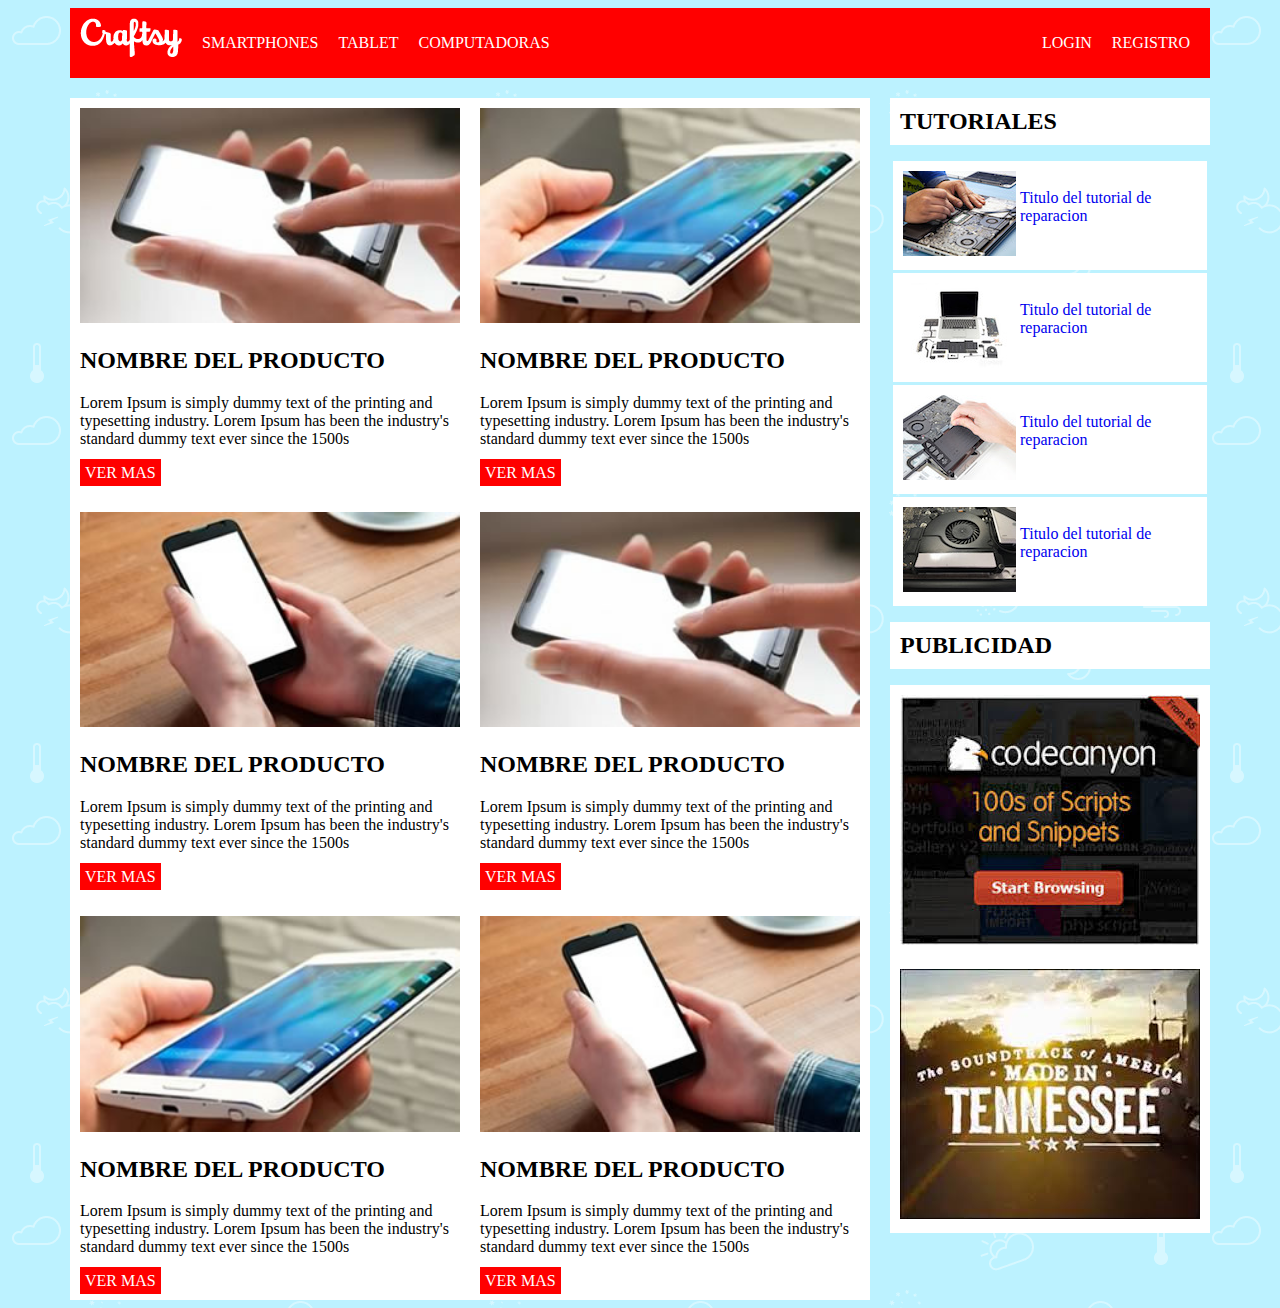
==== index.html @ 6eddc908 "segundo commit" ====
<!DOCTYPE html>
<html>
<head>
	<title>Craftsy</title>
	<link rel="stylesheet" type="text/css" href="style.css">
	<meta charset="utf-8">
	<meta name="viewport" content="width=device-width, initial-scale=1.0">
</head>
<body>
	<div class="container">
		<header>
			<div class=logo>
				<a href="index.html"> <img src="img/logo.png"></a>
			</div>
			<nav class="menu">
				<ul>
					<li>
						<a href="#"> Smartphones</a>
					</li>
					<li>
						<a href="#">Tablet</a>
					</li>
					<li>
						<a href="#">Computadoras</a>
					</li>	
				</ul>
			</nav>
			<nav class="login">
				<ul>
					<li>
						<a href="login.html">Login</a>
					</li>
					<li>
						<a href="registro.html">Registro</a>
					</li>
				</ul>		
			</nav>
		</header>
	</div>
	<div class="cuerpoGeneral">
		<section class="cuerpoIzquierdo">
			<article class="cuerpo1">
				<img src="img/img-phone-01.jpg">
				<h2>NOMBRE DEL PRODUCTO</h2>
				<p>Lorem Ipsum is simply dummy text of the printing and typesetting industry. Lorem Ipsum has been the industry's standard dummy text ever since the 1500s</p>
				<a href="#"> VER MAS</a>
			</article>
			<article class="cuerpo2">
				<img src="img/img-phone-02.jpg">
				<h2>NOMBRE DEL PRODUCTO</h2>
				<p>Lorem Ipsum is simply dummy text of the printing and typesetting industry. Lorem Ipsum has been the industry's standard dummy text ever since the 1500s</p>
				<a href="#"> VER MAS</a>
			</article>
			<article class="cuerpo3">
				<img src="img/img-phone-03.jpg">
				<h2>NOMBRE DEL PRODUCTO</h2>
				<p>Lorem Ipsum is simply dummy text of the printing and typesetting industry. Lorem Ipsum has been the industry's standard dummy text ever since the 1500s</p>
				<a href="#"> VER MAS</a>
			</article>
			<article class="cuerpo4">
				<img src="img/img-phone-01.jpg">
				<h2>NOMBRE DEL PRODUCTO</h2>
				<p>Lorem Ipsum is simply dummy text of the printing and typesetting industry. Lorem Ipsum has been the industry's standard dummy text ever since the 1500s</p>
				<a href="#"> VER MAS</a>
			</article>
			<article class="cuerpo5">
					<img src="img/img-phone-02.jpg">
				<h2>NOMBRE DEL PRODUCTO</h2>
				<p>Lorem Ipsum is simply dummy text of the printing and typesetting industry. Lorem Ipsum has been the industry's standard dummy text ever since the 1500s</p>
				<a href="#"> VER MAS</a>
			</article>
			<article class="cuerpo6">
				<img src="img/img-phone-03.jpg">
				<h2>NOMBRE DEL PRODUCTO</h2>
				<p>Lorem Ipsum is simply dummy text of the printing and typesetting industry. Lorem Ipsum has been the industry's standard dummy text ever since the 1500s</p>
				<a href="#"> VER MAS</a>
			</article>
		</section>
		<aside class="cuerpoDerecho">
			<articule class="titulos">
				<h2>TUTORIALES</h2>
			</articule>
			<ul class="otrosLink">
				<li>
					<img src="img/aside-01.jpg">
					<a href="#">Titulo del tutorial de reparacion </a>	
				</li>
				<li>
					<img src="img/aside-02.jpg">	
					<a href="#">Titulo del tutorial de reparacion </a>	
				</li>
				<li>
					<img src="img/aside-03.jpg">				
					<a href="#">Titulo del tutorial de reparacion </a>					
				</li>
			 	<li>
					<img src="img/aside-04.jpg">				
					<a href="#">Titulo del tutorial de reparacion </a>					
				</li>
			</ul>
			<articule class="titulos">
				<h2>PUBLICIDAD</h2>
			</articule>
			<ul class="publicidad">
				<li>
					<img src="img/ad-01.jpg">
				</li>
				<li>			
					<img src="img/ad-02.jpg">
				</li>
			</ul>
		</aside>
	</div>
</body>
</html
---- style.css ----
/*resteos generales*/
*{
	box-sizing: border-box;
}
ul, ol{
	padding:0;
}
li{
	list-style: none;
}
a{
	text-decoration: none;
}

body{
	background-image: url(img/bg-2.png);
}
header{
	overflow: hidden;
	background-color: red;
	padding: 10px;
}
.container{
	width: 1140px;
	margin: 0 auto;
}
.logo, .menu{
	float: left;
}
.logo{
	margin-right: 10px;

}
.login{
	float: right;
}
nav li{
	float: left;
	margin: 0 10px;
}
nav li a{
	text-transform: uppercase;
	color: white;
}
nav ul{
	overflow: hidden;
}
/*cuerpo General*/
.cuerpoGeneral{
	width: 1140px;
	margin: 0 auto;
	padding-top: 20px;
	overflow: hidden;
}
/*cuerpo principal izquierdo*/
.cuerpoIzquierdo{
	background-color: white;
	width: 800px;
	float: left;
}
/*cuerpo izquierdo*/
.cuerpoIzquierdo img,.cuerpoIzquierdo p, .cuerpoIzquierdo h2{
	width: 100%;
}
.cuerpoIzquierdo a{
	background-color: red;
	color:white;
	padding: 5px;
}
.cuerpo1, .cuerpo2, .cuerpo3, .cuerpo4, .cuerpo5, .cuerpo6 {
	width: 380px;
	float: left;
	margin: 10px;
}
.cuerpo3, .cuerpo4, .cuerpo5, .cuerpo6 {
	margin-top: 20px;
}
/*cuerpo Principal derecho*/
.cuerpoDerecho {
	width: 320px;
	float: right;
}
/*cuerpo derecho*/
.otrosLink a{
	float: right;
	width: 180px;
	padding: 3px;
	margin-top: 15px;
}
.otrosLink li{	
	overflow: hidden;
	margin: 3px;
}
.otrosLink li, .titulos h2, .publicidad li{
	padding: 10px;
	background-color: white;
}
.titulos h2{
	margin: 0 auto;
}
/*login*/
.ingreso{
	width: 350px;
	margin: 0 auto;
	padding: 0;
}
.ingreso h1{
	text-align: center;
}
.recordar{
	float:right;
	margin-top: 0px;
}
.ingreso div{
	overflow: hidden;
}
button{ 
	background-color: #328dd8;
	color: white;
	border-radius: 5px;
	border: 0px;
	padding-top: 5px ;
	padding-bottom: 5px;
	padding-left: 25px;
	padding-right: 25px;
}
.ingreso ul input{
	width: 100%;
}
/*registro*/
.hobbies input, .generos input{
	width: 10px;
	height: 10px;
}
.ingreso p textarea{
	width: 200px;
	height: 100px;
}
.datosPersonales input{
	width: 100%;
}
.paises select{
	border-radius: 5px;
	padding: 2px;
}
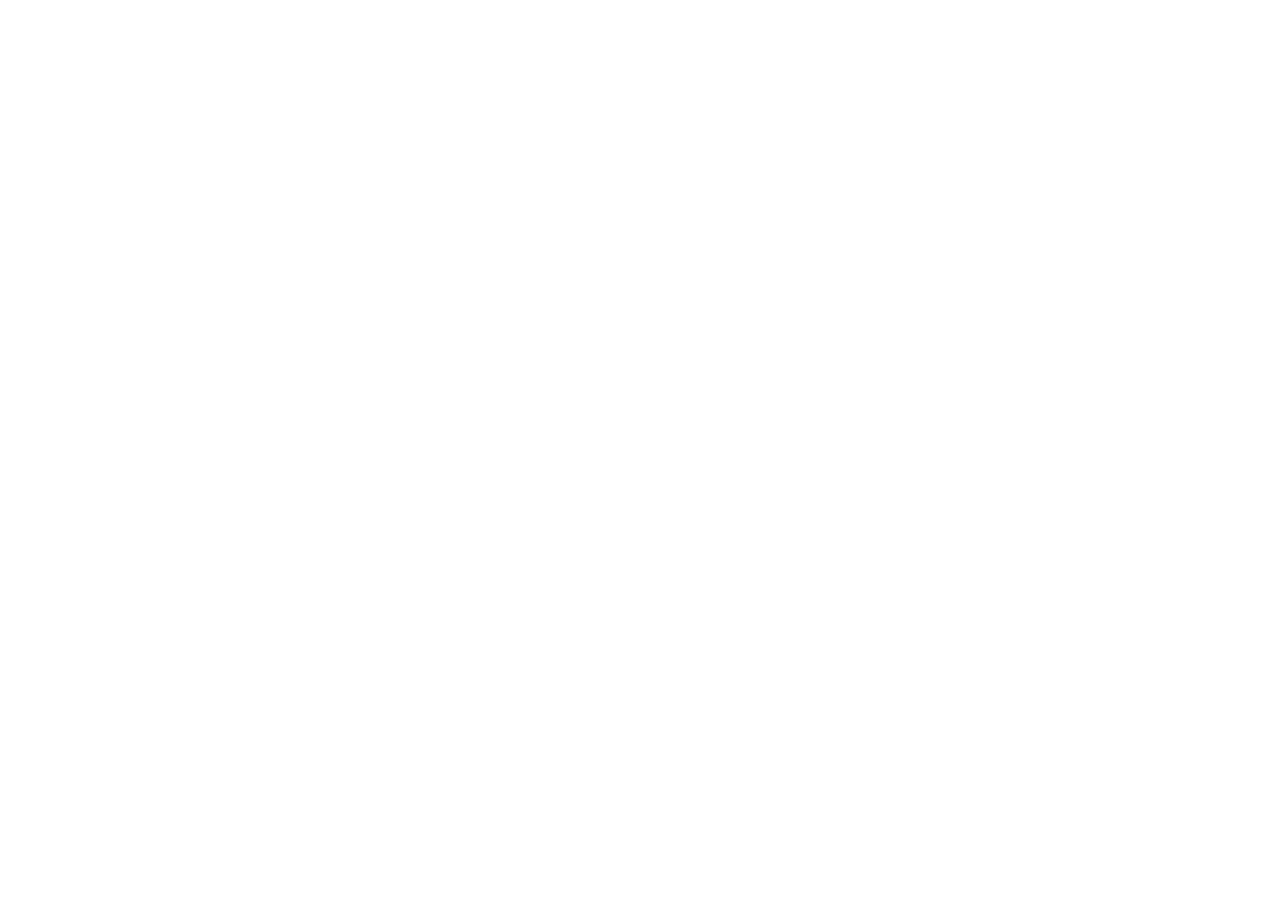
==== commit 15f2b7f2: "listo para empezar" ====
--- a/index.html
+++ b/index.html
@@ -1,115 +1,12 @@
 <!DOCTYPE html>
 <html>
 <head>
-	<title>Craftsy</title>
+	<title></title>
 	<link rel="stylesheet" type="text/css" href="style.css">
 	<meta charset="utf-8">
 	<meta name="viewport" content="width=device-width, initial-scale=1.0">
 </head>
 <body>
-	<div class="container">
-		<header>
-			<div class=logo>
-				<a href="index.html"> <img src="img/logo.png"></a>
-			</div>
-			<nav class="menu">
-				<ul>
-					<li>
-						<a href="#"> Smartphones</a>
-					</li>
-					<li>
-						<a href="#">Tablet</a>
-					</li>
-					<li>
-						<a href="#">Computadoras</a>
-					</li>	
-				</ul>
-			</nav>
-			<nav class="login">
-				<ul>
-					<li>
-						<a href="login.html">Login</a>
-					</li>
-					<li>
-						<a href="registro.html">Registro</a>
-					</li>
-				</ul>		
-			</nav>
-		</header>
-	</div>
-	<div class="cuerpoGeneral">
-		<section class="cuerpoIzquierdo">
-			<article class="cuerpo1">
-				<img src="img/img-phone-01.jpg">
-				<h2>NOMBRE DEL PRODUCTO</h2>
-				<p>Lorem Ipsum is simply dummy text of the printing and typesetting industry. Lorem Ipsum has been the industry's standard dummy text ever since the 1500s</p>
-				<a href="#"> VER MAS</a>
-			</article>
-			<article class="cuerpo2">
-				<img src="img/img-phone-02.jpg">
-				<h2>NOMBRE DEL PRODUCTO</h2>
-				<p>Lorem Ipsum is simply dummy text of the printing and typesetting industry. Lorem Ipsum has been the industry's standard dummy text ever since the 1500s</p>
-				<a href="#"> VER MAS</a>
-			</article>
-			<article class="cuerpo3">
-				<img src="img/img-phone-03.jpg">
-				<h2>NOMBRE DEL PRODUCTO</h2>
-				<p>Lorem Ipsum is simply dummy text of the printing and typesetting industry. Lorem Ipsum has been the industry's standard dummy text ever since the 1500s</p>
-				<a href="#"> VER MAS</a>
-			</article>
-			<article class="cuerpo4">
-				<img src="img/img-phone-01.jpg">
-				<h2>NOMBRE DEL PRODUCTO</h2>
-				<p>Lorem Ipsum is simply dummy text of the printing and typesetting industry. Lorem Ipsum has been the industry's standard dummy text ever since the 1500s</p>
-				<a href="#"> VER MAS</a>
-			</article>
-			<article class="cuerpo5">
-					<img src="img/img-phone-02.jpg">
-				<h2>NOMBRE DEL PRODUCTO</h2>
-				<p>Lorem Ipsum is simply dummy text of the printing and typesetting industry. Lorem Ipsum has been the industry's standard dummy text ever since the 1500s</p>
-				<a href="#"> VER MAS</a>
-			</article>
-			<article class="cuerpo6">
-				<img src="img/img-phone-03.jpg">
-				<h2>NOMBRE DEL PRODUCTO</h2>
-				<p>Lorem Ipsum is simply dummy text of the printing and typesetting industry. Lorem Ipsum has been the industry's standard dummy text ever since the 1500s</p>
-				<a href="#"> VER MAS</a>
-			</article>
-		</section>
-		<aside class="cuerpoDerecho">
-			<articule class="titulos">
-				<h2>TUTORIALES</h2>
-			</articule>
-			<ul class="otrosLink">
-				<li>
-					<img src="img/aside-01.jpg">
-					<a href="#">Titulo del tutorial de reparacion </a>	
-				</li>
-				<li>
-					<img src="img/aside-02.jpg">	
-					<a href="#">Titulo del tutorial de reparacion </a>	
-				</li>
-				<li>
-					<img src="img/aside-03.jpg">				
-					<a href="#">Titulo del tutorial de reparacion </a>					
-				</li>
-			 	<li>
-					<img src="img/aside-04.jpg">				
-					<a href="#">Titulo del tutorial de reparacion </a>					
-				</li>
-			</ul>
-			<articule class="titulos">
-				<h2>PUBLICIDAD</h2>
-			</articule>
-			<ul class="publicidad">
-				<li>
-					<img src="img/ad-01.jpg">
-				</li>
-				<li>			
-					<img src="img/ad-02.jpg">
-				</li>
-			</ul>
-		</aside>
-	</div>
+	
 </body>
-</html+</html>--- a/style.css
+++ b/style.css
@@ -11,135 +11,3 @@
 a{
 	text-decoration: none;
 }
-
-body{
-	background-image: url(img/bg-2.png);
-}
-header{
-	overflow: hidden;
-	background-color: red;
-	padding: 10px;
-}
-.container{
-	width: 1140px;
-	margin: 0 auto;
-}
-.logo, .menu{
-	float: left;
-}
-.logo{
-	margin-right: 10px;
-
-}
-.login{
-	float: right;
-}
-nav li{
-	float: left;
-	margin: 0 10px;
-}
-nav li a{
-	text-transform: uppercase;
-	color: white;
-}
-nav ul{
-	overflow: hidden;
-}
-/*cuerpo General*/
-.cuerpoGeneral{
-	width: 1140px;
-	margin: 0 auto;
-	padding-top: 20px;
-	overflow: hidden;
-}
-/*cuerpo principal izquierdo*/
-.cuerpoIzquierdo{
-	background-color: white;
-	width: 800px;
-	float: left;
-}
-/*cuerpo izquierdo*/
-.cuerpoIzquierdo img,.cuerpoIzquierdo p, .cuerpoIzquierdo h2{
-	width: 100%;
-}
-.cuerpoIzquierdo a{
-	background-color: red;
-	color:white;
-	padding: 5px;
-}
-.cuerpo1, .cuerpo2, .cuerpo3, .cuerpo4, .cuerpo5, .cuerpo6 {
-	width: 380px;
-	float: left;
-	margin: 10px;
-}
-.cuerpo3, .cuerpo4, .cuerpo5, .cuerpo6 {
-	margin-top: 20px;
-}
-/*cuerpo Principal derecho*/
-.cuerpoDerecho {
-	width: 320px;
-	float: right;
-}
-/*cuerpo derecho*/
-.otrosLink a{
-	float: right;
-	width: 180px;
-	padding: 3px;
-	margin-top: 15px;
-}
-.otrosLink li{	
-	overflow: hidden;
-	margin: 3px;
-}
-.otrosLink li, .titulos h2, .publicidad li{
-	padding: 10px;
-	background-color: white;
-}
-.titulos h2{
-	margin: 0 auto;
-}
-/*login*/
-.ingreso{
-	width: 350px;
-	margin: 0 auto;
-	padding: 0;
-}
-.ingreso h1{
-	text-align: center;
-}
-.recordar{
-	float:right;
-	margin-top: 0px;
-}
-.ingreso div{
-	overflow: hidden;
-}
-button{ 
-	background-color: #328dd8;
-	color: white;
-	border-radius: 5px;
-	border: 0px;
-	padding-top: 5px ;
-	padding-bottom: 5px;
-	padding-left: 25px;
-	padding-right: 25px;
-}
-.ingreso ul input{
-	width: 100%;
-}
-/*registro*/
-.hobbies input, .generos input{
-	width: 10px;
-	height: 10px;
-}
-.ingreso p textarea{
-	width: 200px;
-	height: 100px;
-}
-.datosPersonales input{
-	width: 100%;
-}
-.paises select{
-	border-radius: 5px;
-	padding: 2px;
-}
